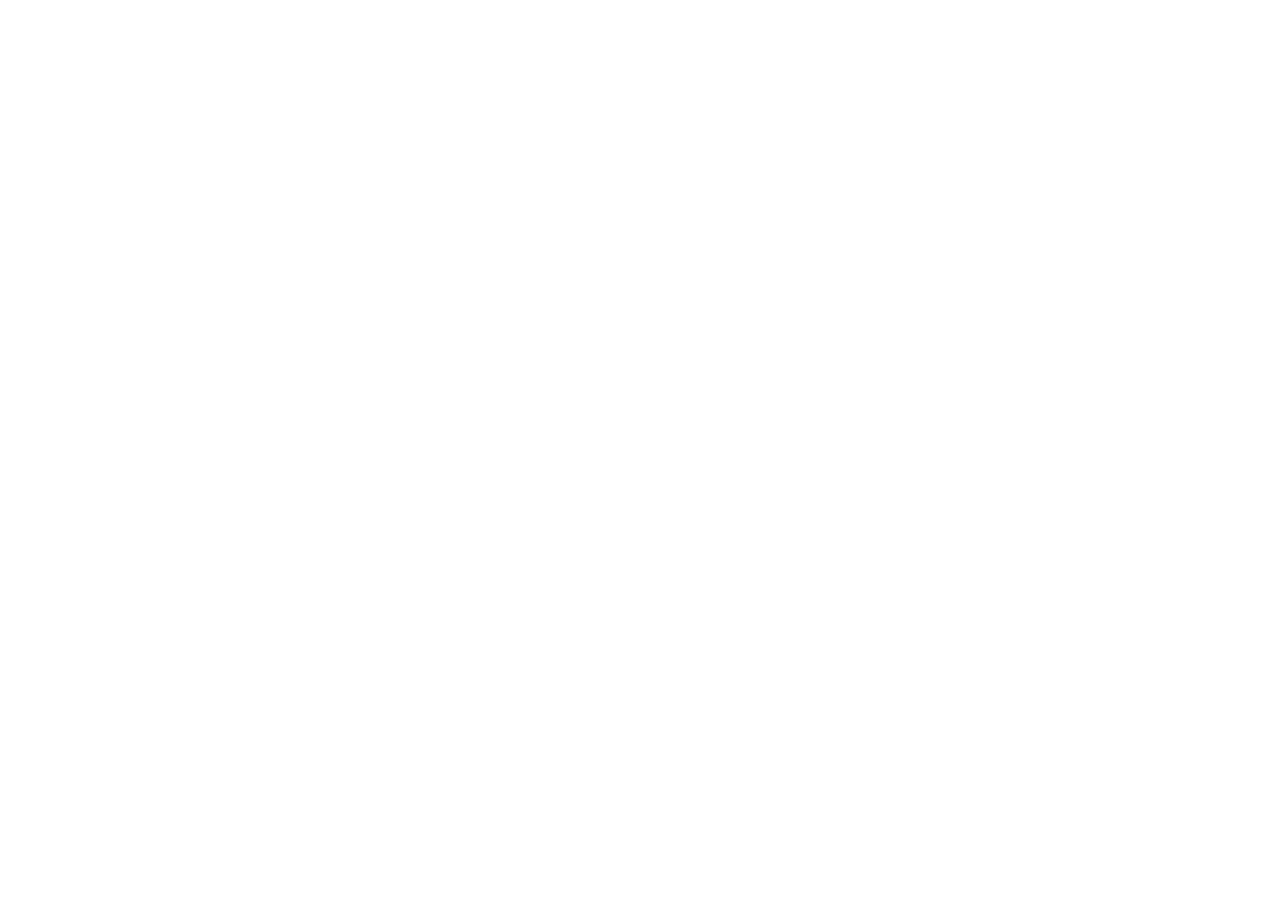
==== projects/01MainAssignments/project2/index.html @ d91d93ee "drop zip" ====
<!DOCTYPE html>
<html lang="en">
<head>
	<meta charset="UTF-8">
	<title>Project</title>
	<script src="https://cdnjs.cloudflare.com/ajax/libs/p5.js/1.4.0/p5.js"></script>
</head>
<body>
	<script src="script.js"></script> 
</body>

</html>
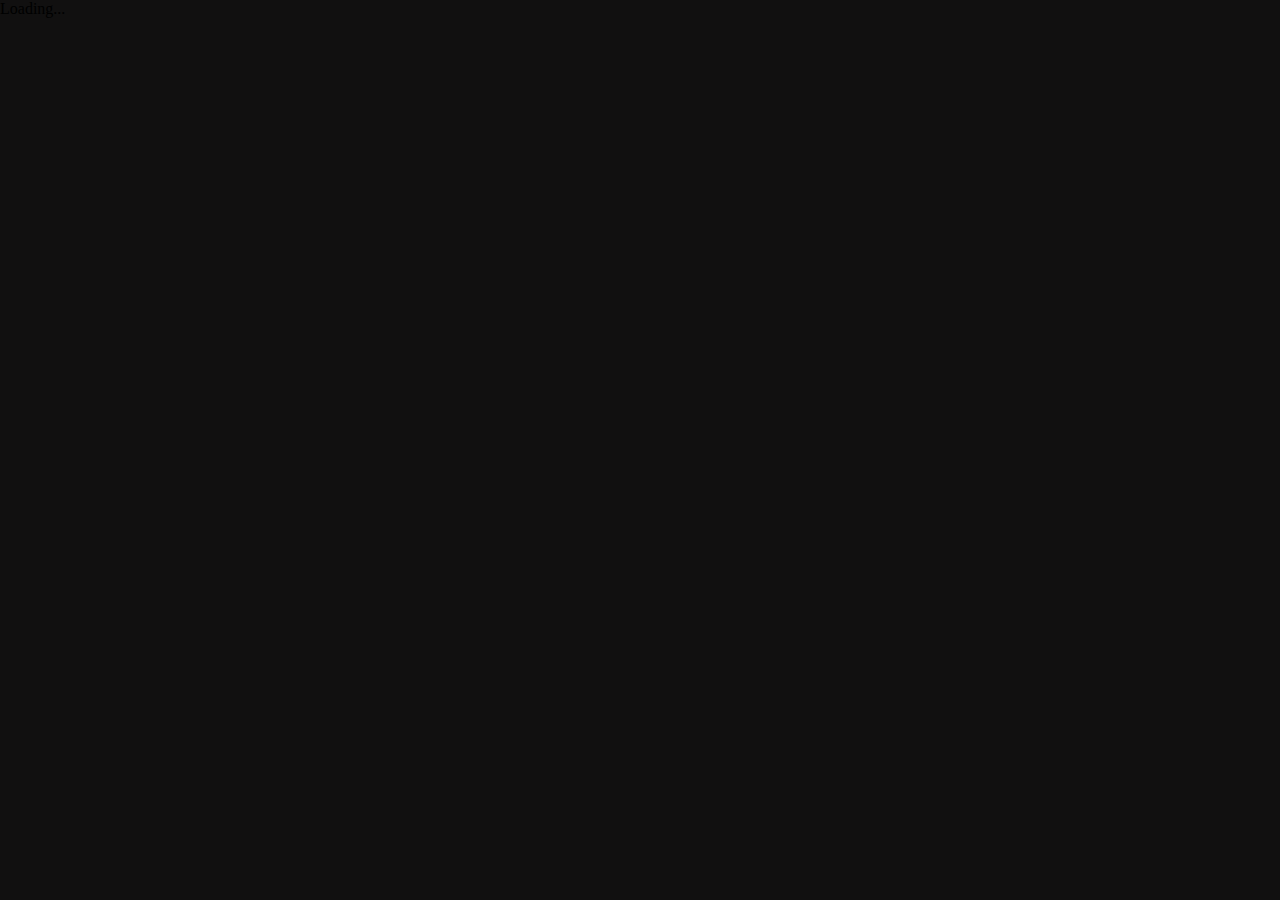
==== commit 848cc0ed: "3" ====
--- a/projects/01MainAssignments/project2/index.html
+++ b/projects/01MainAssignments/project2/index.html
@@ -1,12 +1,20 @@
 <!DOCTYPE html>
 <html lang="en">
-<head>
-	<meta charset="UTF-8">
-	<title>Project</title>
-	<script src="https://cdnjs.cloudflare.com/ajax/libs/p5.js/1.4.0/p5.js"></script>
-</head>
-<body>
-	<script src="script.js"></script> 
-</body>
+  <head>
+    <meta charset="utf-8" />
+    <meta name="viewport" content="width=device-width, initial-scale=1.0">
 
-</html>
+    <title>Sketch</title>
+
+    <link rel="stylesheet" type="text/css" href="style.css">
+
+    <script src="libraries/p5.min.js"></script>
+    <script src="libraries/p5.sound.min.js"></script>
+    <script src="libraries/p5create.js"> </script>
+    <script src="script.js"></script>
+  </head>
+
+  <body>
+
+  </body>
+</html>--- a/projects/01MainAssignments/project2/style.css
+++ b/projects/01MainAssignments/project2/style.css
@@ -0,0 +1,12 @@
+html, body {
+  margin: 0;
+  padding: 0;
+  background-color: #111010;
+}
+
+canvas {
+  margin-left: auto;
+  margin-right: auto;
+  display: block;
+  margin-top: 3%;
+}
